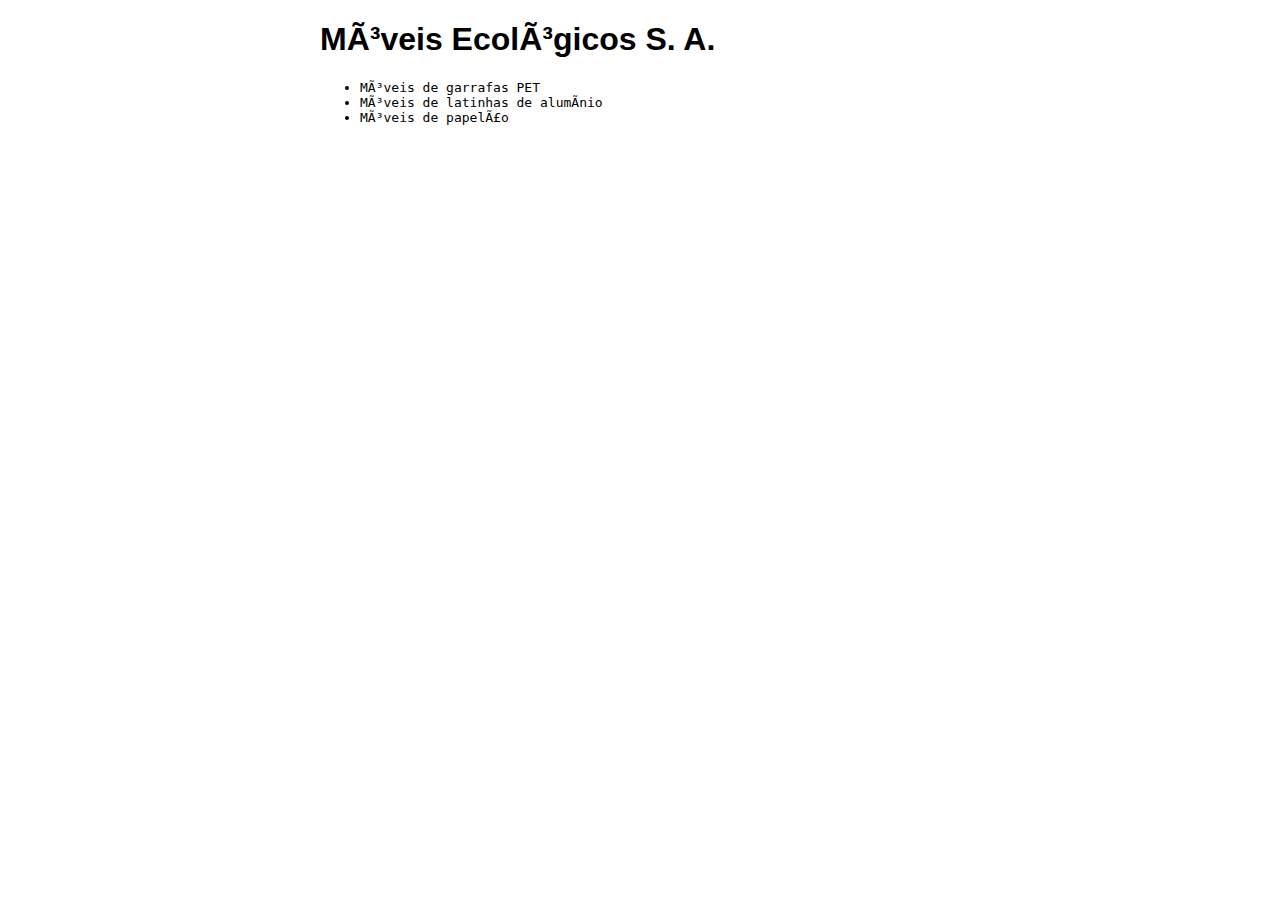
==== index.html @ 4f7c7bec "Renomeando css" ====
<!DOCTYPE html>
<html>
<head>
	<metacharset="utf-8"/><metaname="description"content="Móveis ecológicos">
	<metaname="keywords"content="moveis ecologicos">
	<link rel="stylesheet" href="principal.css">
	<title>Móveis Ecológicos</title>
	<scriptsrc="principal.js"></script>	
</head>
<body onload="trocaBanner();">
	<h1>Móveis Ecológicos S. A.</h1>
	<h2 id="mensagem"></h2>
	<ul>
		<li>Móveis de garrafas PET</li>
		<li>Móveis de latinhas de alumínio</li>
		<li>Móveis de papelão</li>
	</ul>
</body>
</html>
---- principal.css ----
body{width: 50%;margin:auto;}
h1{font-family:sans-serif;}li{font-family:monospace;}
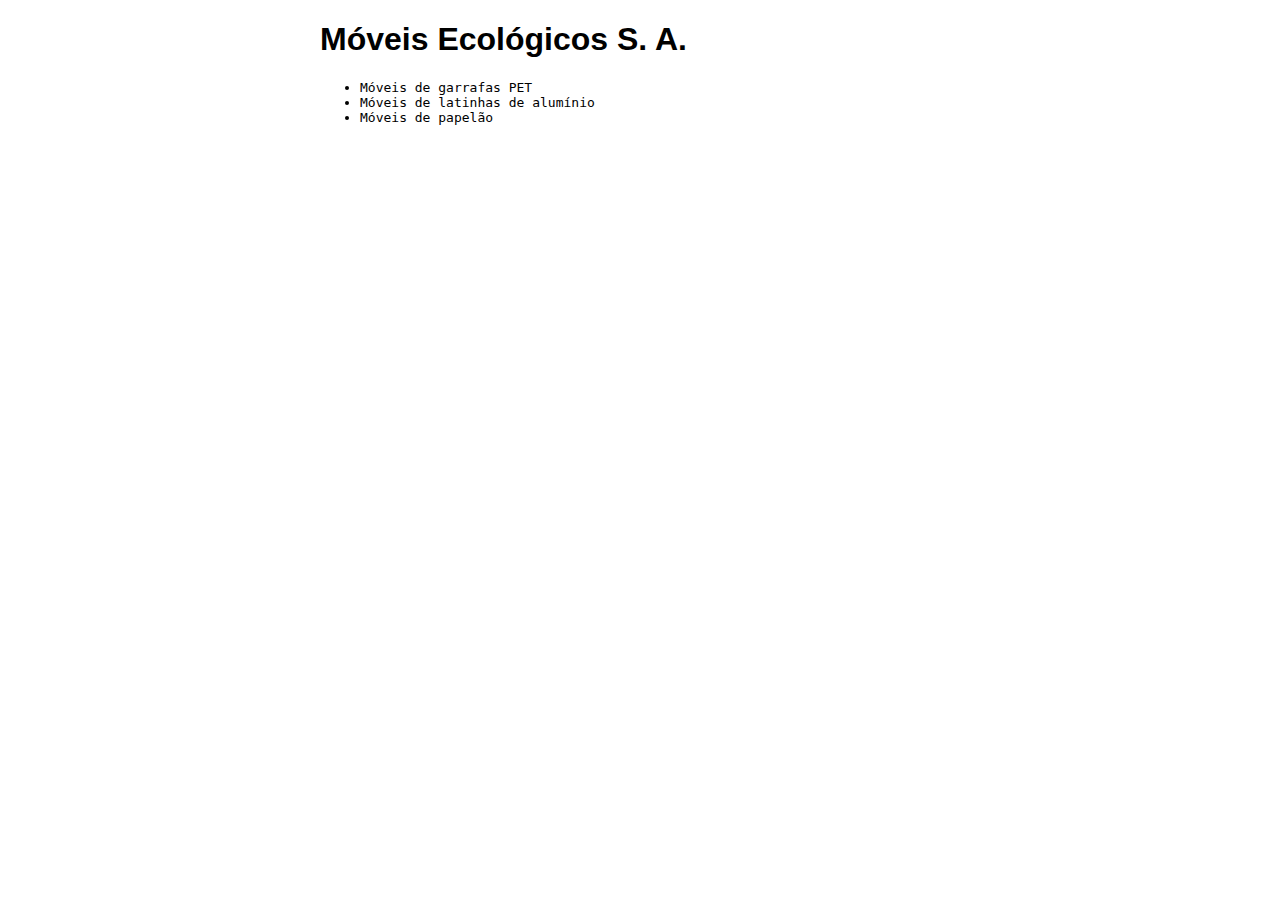
==== commit 58795edc: "Movendo principal.js" ====
--- a/index.html
+++ b/index.html
@@ -1,11 +1,12 @@
 <!DOCTYPE html>
 <html>
 <head>
-	<metacharset="utf-8"/><metaname="description"content="Móveis ecológicos">
-	<metaname="keywords"content="moveis ecologicos">
+	<meta charset="utf-8"/>
+	<meta name="description" content="Móveis ecológicos">
+	<metaname="keywords" content="moveis ecologicos">
 	<link rel="stylesheet" href="principal.css">
 	<title>Móveis Ecológicos</title>
-	<scriptsrc="principal.js"></script>	
+	<script src="js/principal.js"></script>	
 </head>
 <body onload="trocaBanner();">
 	<h1>Móveis Ecológicos S. A.</h1>
